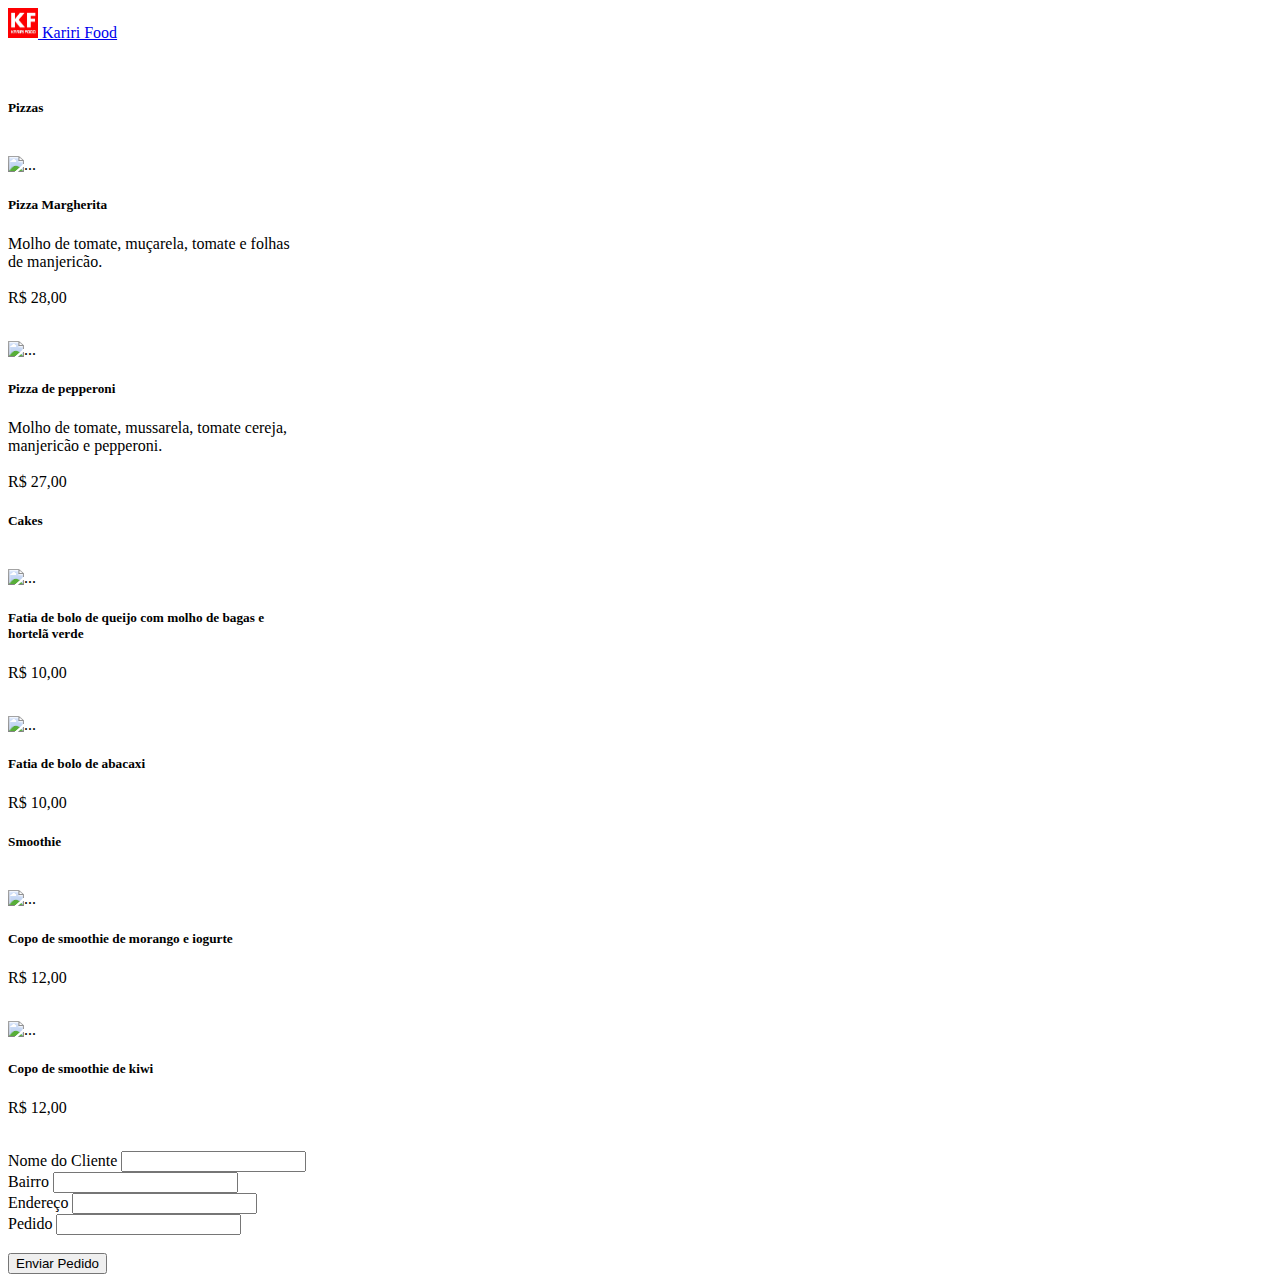
==== create.html @ a21f7772 "0.3 create.html" ====
<!doctype html>
<html lang="en">

<head>
    <!-- Required meta tags -->
    <meta charset="utf-8">
    <meta name="viewport" content="width=device-width, initial-scale=1">

    <!-- Bootstrap CSS -->
    <link href="https://cdn.jsdelivr.net/npm/bootstrap@5.0.1/dist/css/bootstrap.min.css" rel="stylesheet"
        integrity="sha384-+0n0xVW2eSR5OomGNYDnhzAbDsOXxcvSN1TPprVMTNDbiYZCxYbOOl7+AMvyTG2x" crossorigin="anonymous">

    <title>Kariri Food</title>
</head>

<body>

    <!-- Cabeçalho -->
    <nav class="navbar navbar-dark bg-dark">
        <div class="container-fluid">
            <a class="navbar-brand" href="#">
                <img src="img/karirifood.jpg" alt="" width="30" height="30" class="d-inline-block align-text-top">
                Kariri Food
            </a>
        </div>
    </nav>
    <br>

    <!-- Optional JavaScript; choose one of the two! -->

    <!-- Option 1: Bootstrap Bundle with Popper -->
    <script src="https://cdn.jsdelivr.net/npm/bootstrap@5.0.1/dist/js/bootstrap.bundle.min.js"
        integrity="sha384-gtEjrD/SeCtmISkJkNUaaKMoLD0//ElJ19smozuHV6z3Iehds+3Ulb9Bn9Plx0x4"
        crossorigin="anonymous"></script>

    <!-- Option 2: Separate Popper and Bootstrap JS -->
    <!--
    <script src="https://cdn.jsdelivr.net/npm/@popperjs/core@2.9.2/dist/umd/popper.min.js" integrity="sha384-IQsoLXl5PILFhosVNubq5LC7Qb9DXgDA9i+tQ8Zj3iwWAwPtgFTxbJ8NT4GN1R8p" crossorigin="anonymous"></script>
    <script src="https://cdn.jsdelivr.net/npm/bootstrap@5.0.1/dist/js/bootstrap.min.js" integrity="sha384-Atwg2Pkwv9vp0ygtn1JAojH0nYbwNJLPhwyoVbhoPwBhjQPR5VtM2+xf0Uwh9KtT" crossorigin="anonymous"></script>
    -->

    <!-- Formulário Novo Pedido -->
    <main class="container">


        <br>
        <div class="container">
            <div class="row">

                <!-- Coluna de Pizzas -->
                <div class="col">
                    <h5>Pizzas</h5>
                    <br>

                    <!-- Primeira Pizza -->
                    <!-- Pizza Margherita -->
                    <div class="card" style="width: 18rem;">
                        <img src="https://st2.depositphotos.com/2380401/5383/i/950/depositphotos_53833167-stock-photo-pizza-margherita-on-dark-wooden.jpg"
                            class="card-img-top" alt="...">
                        <div class="card-body">
                            <h5 class="card-title">Pizza Margherita</h5>
                            <p class="card-text">
                                Molho de tomate, muçarela, tomate e folhas de manjericão.
                                <br><br>
                                R$ 28,00
                            </p>
                        </div>
                    </div>
                    <br>

                    <!-- Segunda Pizza -->
                    <!-- Pizza de pepperoni -->
                    <div class="card" style="width: 18rem;">
                        <img src="https://st2.depositphotos.com/1000348/6182/i/950/depositphotos_61825235-stock-photo-fresh-pepperoni-pizza-on-wood.jpg"
                            class="card-img-top" alt="...">
                        <div class="card-body">
                            <h5 class="card-title">Pizza de pepperoni</h5>
                            <p class="card-text">
                                Molho de tomate, mussarela, tomate cereja, manjericão e pepperoni.
                                <br><br>
                                R$ 27,00
                            </p>
                        </div>
                    </div>
                </div>

                <!-- Coluna Cakes -->
                <div class="col">
                    <h5>Cakes</h5>
                    <br>

                    <!-- Primeiro Cake -->
                    <div class="card" style="width: 18rem;">
                        <img src="https://st.depositphotos.com/1744806/2387/i/950/depositphotos_23875029-stock-photo-dessert-cheesecake.jpg"
                            class="card-img-top" alt="...">
                        <div class="card-body">
                            <h5 class="card-title">Fatia de bolo de queijo com molho de bagas e hortelã verde</h5>
                            <p class="card-text">R$ 10,00</p>
                        </div>
                    </div>
                    <br>

                    <!-- Segundo Cake -->
                    <div class="card" style="width: 18rem;">
                        <img src="https://st.depositphotos.com/2491621/3063/i/950/depositphotos_30630663-stock-photo-piece-of-pineapple-cake.jpg"
                            class="card-img-top" alt="...">
                        <div class="card-body">
                            <h5 class="card-title">Fatia de bolo de abacaxi</h5>
                            <p class="card-text">R$ 10,00</p>
                        </div>
                    </div>
                </div>
                <div class="col">
                    <h5>Smoothie</h5>
                    <br>

                    <!-- Primeiro Smoothie -->
                    <div class="card" style="width: 18rem;">
                        <img src="https://st4.depositphotos.com/1000802/27294/i/1600/depositphotos_272942080-stock-photo-glass-of-fresh-strawberry-and.jpg"
                            class="card-img-top" alt="...">
                        <div class="card-body">
                            <h5 class="card-title">Copo de smoothie de morango e iogurte</h5>
                            <p class="card-text">R$ 12,00</p>
                        </div>
                    </div>
                    <br>

                    <!-- Segundo Smoothie -->
                    <div class="card" style="width: 18rem;">
                        <img src="https://st4.depositphotos.com/19157714/25379/i/1600/depositphotos_253799502-stock-photo-glasses-green-homemade-kiwi-smoothies.jpg" class="card-img-top" alt="...">
                        <div class="card-body">
                            <h5 class="card-title">Copo de smoothie de kiwi</h5>
                            <p class="card-text">R$ 12,00</p>
                        </div>
                    </div>
                </div>
            </div>
        </div>
        <br>

        <form name="form_add_pedido" action="php/crud/create.php" method="POST">
            <!-- Primeira linha -->
            <div class="row">

                <!-- Campo Nome do Cliente -->
                <div class="col">
                    <div class="mb-3">
                        <label for="cliente" class="form-label">Nome do Cliente</label>
                        <input type="text" name="cliente" class="form-control" id="cliente">
                    </div>
                </div>

                <!-- Campo Bairro -->
                <div class="col">
                    <div class="mb-3">
                        <label for="bairro" class="form-label">Bairro</label>
                        <input type="text" name="bairro" class="form-control" id="bairro">
                    </div>
                </div>
            </div>

            <!-- Segunda linha -->
            <div class="row">

                <!-- Campo endereço -->
                <div class="col">
                    <div class="mb-3">
                        <label for="endereco" class="form-label">Endereço</label>
                        <input type="text" name="endereco" class="form-control" id="endereco">
                    </div>
                </div>

                <!-- Campo pedido -->
                <div class="col">
                    <div class="mb-3">
                        <label for="pedido" class="form-label">Pedido</label>
                        <input type="text" name="pedido" class="form-control" id="pedido">
                    </div>
                </div>
            </div>
            <br>

            <!-- Botão adicionar -->
            <button type="submit" class="btn btn-primary">Enviar Pedido</button>
        </form>
    </main>

</body>

</html>
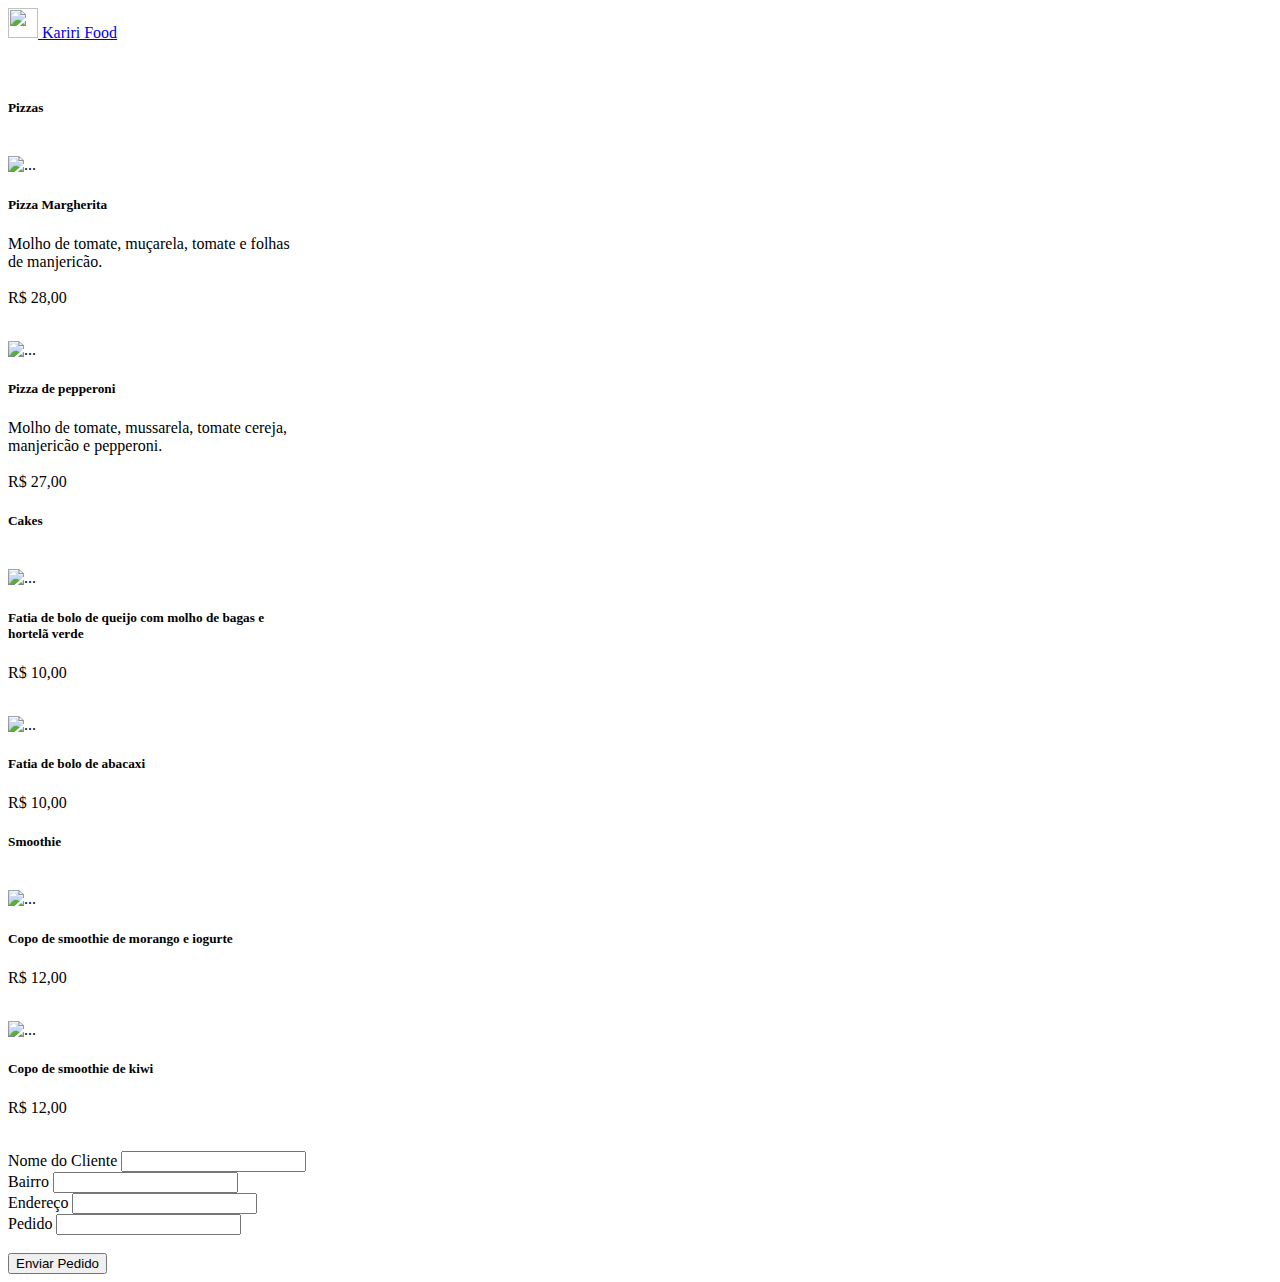
==== commit 0c644168: "0.5 HTML -> PHP" ====
--- a/create.html
+++ b/create.html
@@ -18,8 +18,8 @@
     <!-- Cabeçalho -->
     <nav class="navbar navbar-dark bg-dark">
         <div class="container-fluid">
-            <a class="navbar-brand" href="#">
-                <img src="img/karirifood.jpg" alt="" width="30" height="30" class="d-inline-block align-text-top">
+            <a class="navbar-brand" href="index.html">
+                <img src="https://kfsoft.info/img/logo2.png" alt="" width="30" height="30" class="d-inline-block align-text-top">
                 Kariri Food
             </a>
         </div>
